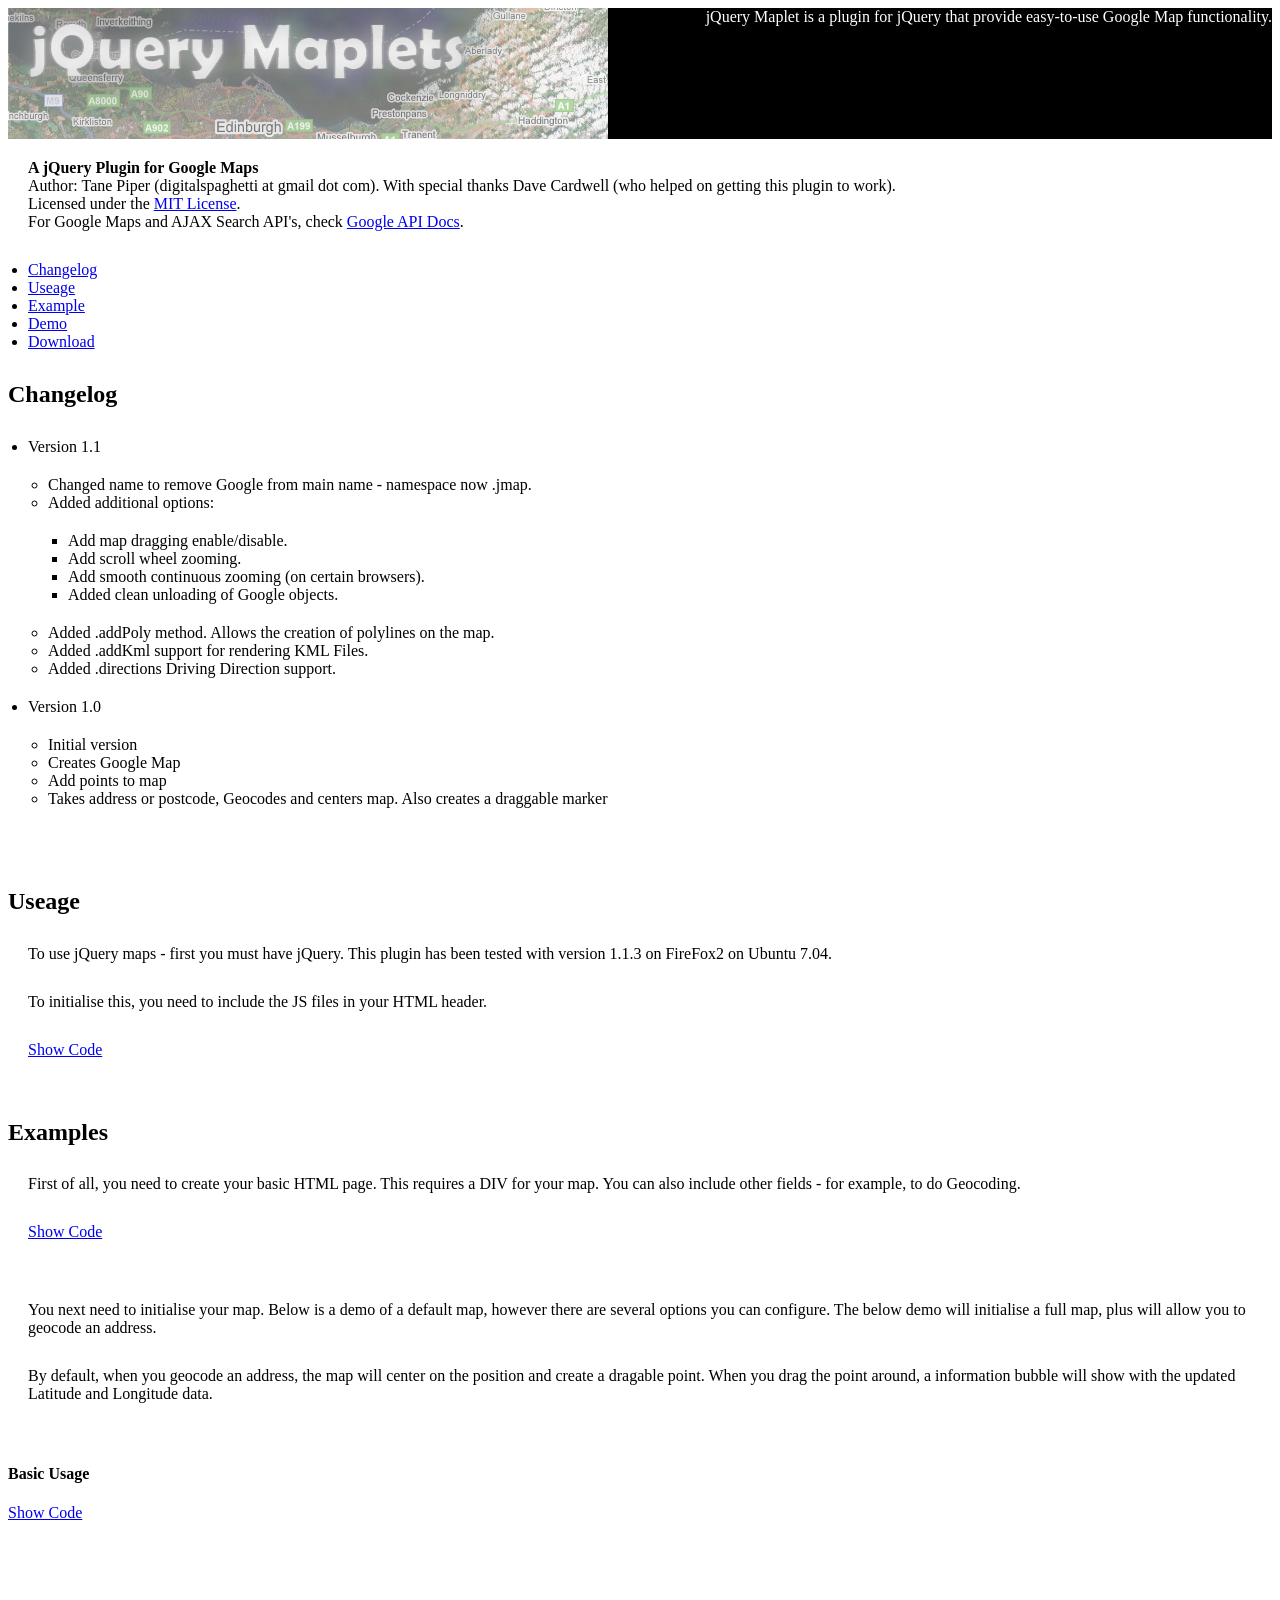
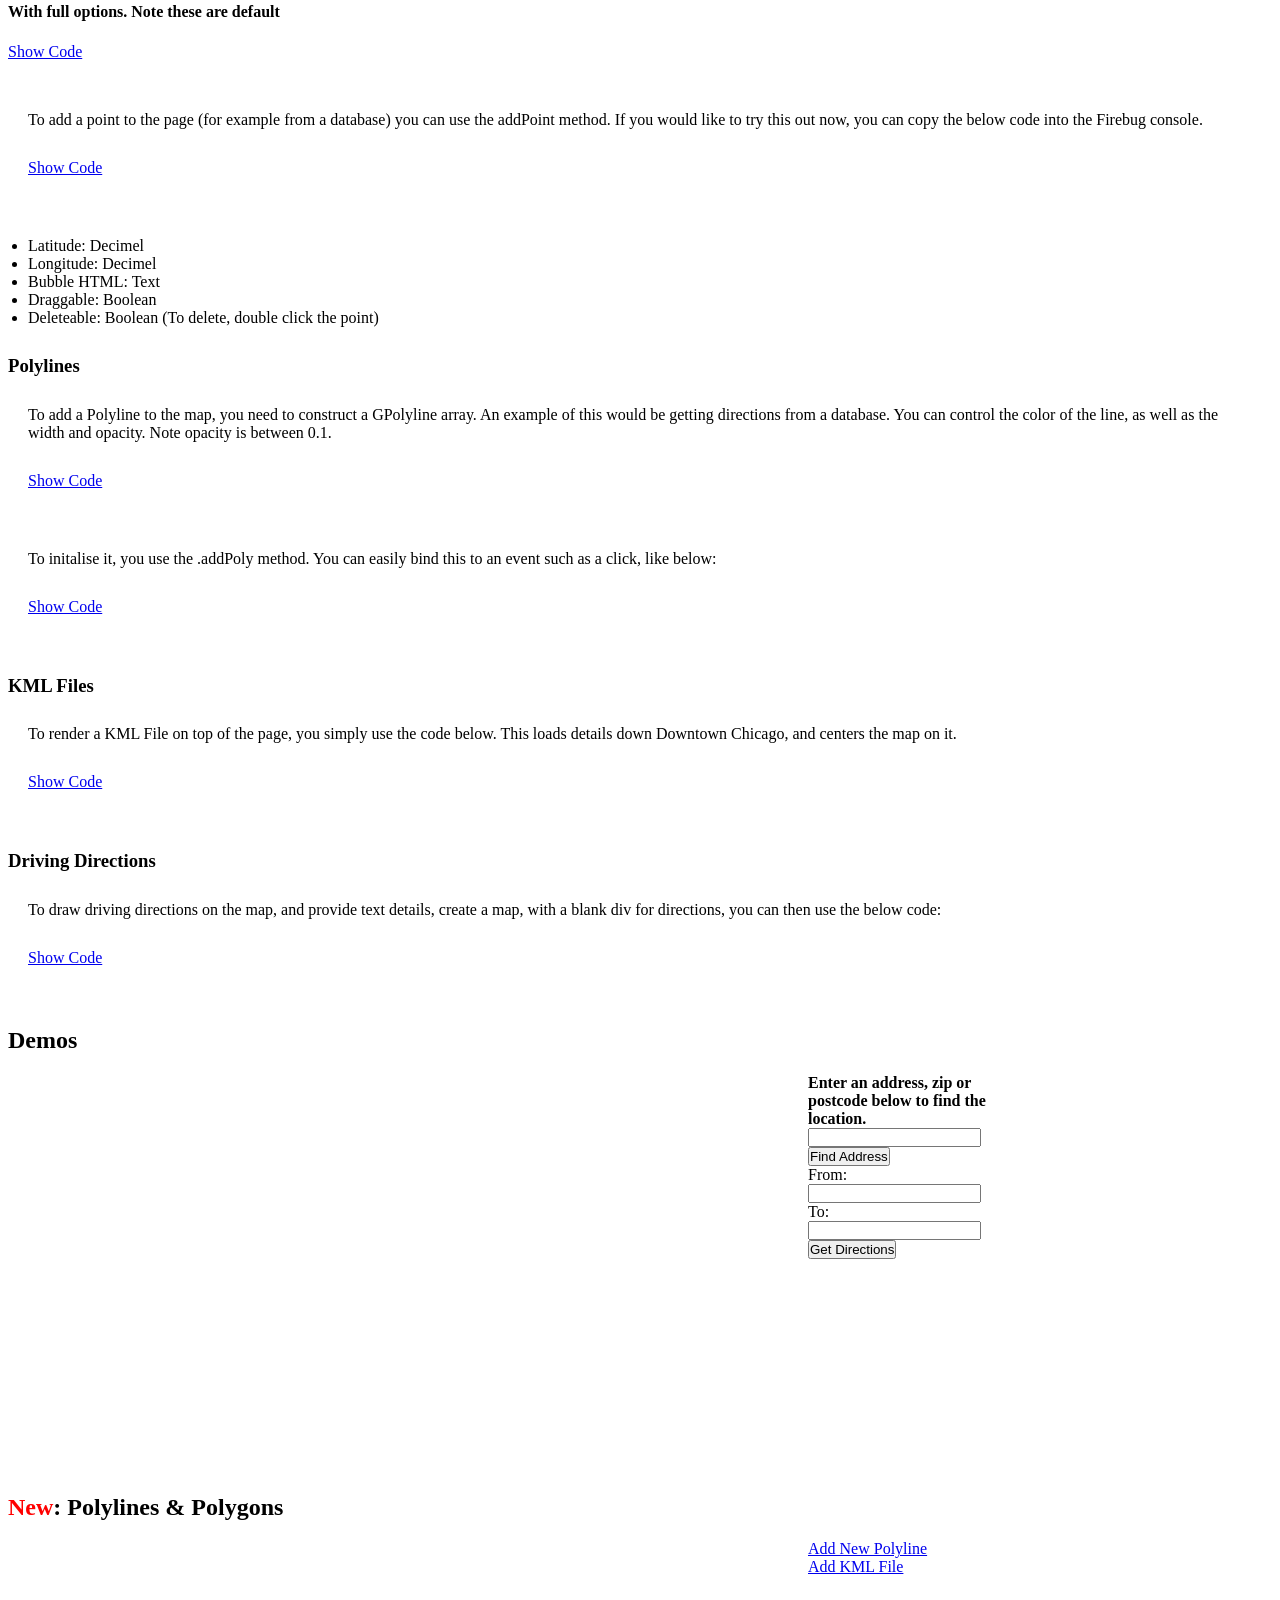
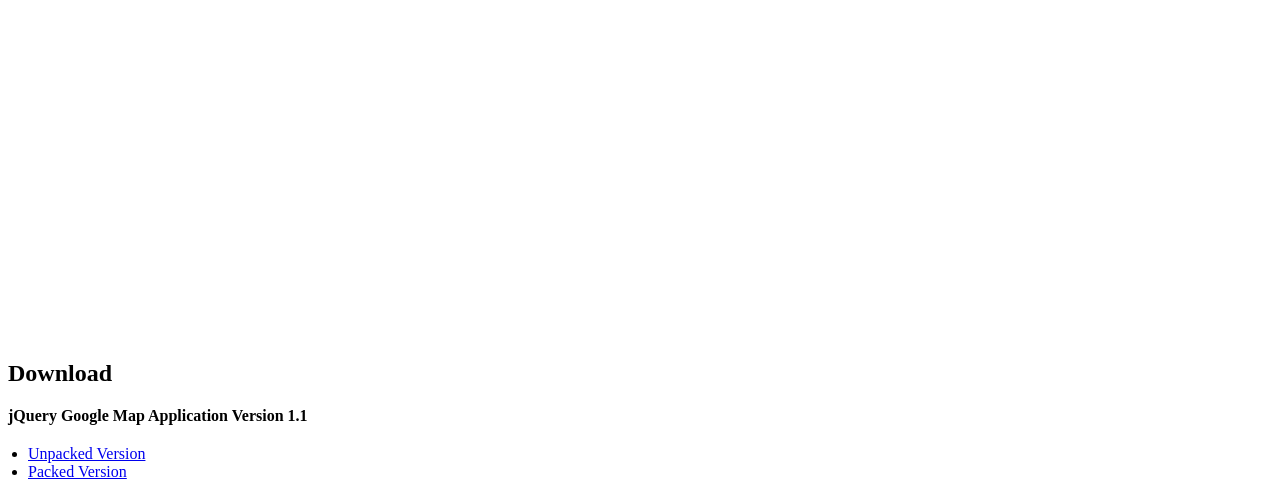
==== trunk/index.html @ 589b8d6c "Initial Import of 1.1 Codebase" ====
<?xml version="1.0" encoding="UTF-8" ?>
<!DOCTYPE html PUBLIC "-//W3C//DTD XHTML 1.0 Strict//EN"
"http://www.w3.org/TR/xhtml1/DTD/xhtml1-strict.dtd">
<html xmlns="http://www.w3.org/1999/xhtml"
xmlns:v="urn:schemas-microsoft-com:vml">
	<head>
		<meta http-equiv="Content-Type" content="text/html; charset=utf-8" />
		<title>jQuery Maps</title>
		<style type="text/css">
			v\:* { behavior:url(#default#VML);}
		</style>
		<script src="http://maps.google.com/maps?file=api&v=2&key=ABQIAAAApCYnM8S-TSRBhQk16Ynr4BQsdKsyZnhdiIFVYLirST5eeJJrrBSLEOe2KFlwraCMKFXFl41xy8sfMw" type="text/javascript"></script>
		<script src="http://www.google.com/uds/api?file=uds.js&v=1.0&key=ABQIAAAApCYnM8S-TSRBhQk16Ynr4BQsdKsyZnhdiIFVYLirST5eeJJrrBSLEOe2KFlwraCMKFXFl41xy8sfMw" type="text/javascript"></script>
		<script src="jquery.js" type="text/javascript"></script>
		<script src="jquery.jmaps.js" type="text/javascript"></script>

		<script type="text/javascript">
			$('document').ready(function(){
				$("#gmap").jmap();
				$("#gmap").myMap().setCenter(new GLatLng(55.958387,-3.162367), 10);
				$("#gmap2").jmap();
				$("#gmap2").myMap().setCenter(new GLatLng(55.958387,-3.162367), 10);
				var polyline = new GPolyline([
    					new GLatLng(55.958387, -3.162367),
    					new GLatLng(55.95189103287788, -3.18878173828125),
    					new GLatLng(55.9447781445014, -3.21624755859375)
				], "#FF0000", 10,1);
				$("#gmap2").addPoly(polyline);
	
				var polyline2 = new GPolyline([
					new GLatLng(55.9418941688752, -3.2910919189453125),
					new GLatLng(55.94593167462068, -3.2179641723632812),
					new GLatLng(55.922469807800354, -3.2471466064453125)
				], "#00FF00", 10, 1);
		
			$("a.addline").bind('click', function(){
				$("#gmap2").addPoly(polyline2);
				return false;
			});

			$("a.showcode").bind("click", function(){
				var showdiv = $(this).attr("href");
				$(showdiv).toggle("fast");
				return false;
			});
			
			$("a.add-kml").bind("click", function(){
				$("#gmap2").addKml("http://mapgadgets.googlepages.com/cta.kml");	
				$("#gmap2").myMap().setCenter(new GLatLng(41.88414, -87.63238), 10);
				return false;
			});
			$("#getDirections").bind("click", function(){
				var from = $("#from").attr('value');
				var to = $("#to").attr('value');
				$("#gmap").directions("from: " + from + " to: " + to, "mydirections");	
				$("#from").attr('value', to);
				$("#to").attr('value', '');
				return false;
			});
		});
	</script>
	<style type="text/css">
	*, body { margin: 0, 10px; padding: 0; }
	p, ul { margin:10px; padding:10px;}
	code, pre {width: 80%; text-align:left; margin:0 auto; padding:1px; overflow:hide}
	</style>
	</head>
	<body>
	
	
	<div style="width:100%; height:131px; background:url('images/header.png') #000 no-repeat;" /><span style="float:right;color:#fff;">jQuery Maplet is a plugin for jQuery that provide easy-to-use Google Map functionality.</span></div>
	<p>
	<strong>A jQuery Plugin for Google Maps</strong><br />
	Author: <span class="hcard"><span class="fn">Tane Piper</span></span> (digitalspaghetti at gmail dot com).  With special thanks Dave Cardwell (who helped on getting this plugin to work).<br />
	Licensed under the <a href="http://www.opensource.org/licenses/mit-license.php" rel="licence">MIT License</a>.<br />
	For Google Maps and AJAX Search API's, check <a href="http://api.google.com">Google API Docs</a>.
	</p>

	<ul>
		<li><a href="#changelog">Changelog</a></li>
		<li><a href="#useage">Useage</a></li>
		<li><a href="#example">Example</a></li>
		<li><a href="#demo">Demo</a></li>
		<li><a href="#download">Download</a></li>
	</ul>

	<a name="changelog"><h2>Changelog</h2></a>
	
	<ul>
		<li>Version 1.1
			<ul>
				<li>Changed name to remove Google from main name - namespace now .jmap.</li>
				<li>Added additional options:
					<ul>
						<li>Add map dragging enable/disable.</li>
						<li>Add scroll wheel zooming.</li>
						<li>Add smooth continuous zooming (on certain browsers).</li>
						<li>Added clean unloading of Google objects.</li>
					</ul>
				</li>
				<li>Added .addPoly method.  Allows the creation of polylines on the map.</li>
				<li>Added .addKml support for rendering KML Files.</li>
				<li>Added .directions Driving Direction support.</li>
			</ul>
		</li>
		<li>Version 1.0
		<ul>
			<li>Initial version</li>
			<li>Creates Google Map</li>
			<li>Add points to map</li>
			<li>Takes address or postcode, Geocodes and centers map.  Also creates a draggable marker</li>
		</ul>
		</li>
	</ul>
	</p>
	
	<a name="useage"><h2>Useage</h2></a>
	<p>
		
		To use jQuery maps - first you must have jQuery.  This plugin has been tested with version 1.1.3 on FireFox2 on Ubuntu 7.04.
	</p>
	<p>
		To initialise this, you need to include the JS files in your HTML header.
	</p>
	<p>
		<a class="showcode" href="#jsinclude">Show Code</a>
		<pre style="background-color:#aaa;border:2px solid #000;display:none" id="jsinclude">
		&lt;script src="http://maps.google.com/maps?file=api&v=2&key=YOURKEY"type="text/javascript">&lt;/script>
 		&lt;script src="http://www.google.com/uds/api?file=uds.js&v=1.0&key=YOURKEY"type="text/javascript">&lt;/script>
 		&lt;script src="jquery.js"type="text/javascript">&lt;/script>
 		&lt;script src="jquery.jmap.js"type="text/javascript">&lt;/script>
		</pre>
	</p>
	<a name="example"><h2>Examples</h2></a>
	<p>
		First of all, you need to create your basic HTML page.  This requires a DIV
		for your map.  You can also include other fields - for example, to do Geocoding.
	</p>
	<p>
		<a class="showcode" href="#basicpage">Show Code</a>
		<pre style="background-color:#aaa;border:2px solid #000;display:none" id="basicpage">
			&lt;div id="gmap" style="float:left;width:800px;height:400px;">&lt;/div>
			&lt;div style="float:left;width:15%">
				&lt;strong>Find Address&lt;/strong>
				&lt;input type="text" id="Address" />
				&lt;input type="submit" id="findaddress" />
			&lt;/div>
		</pre>
	</p>
	
	<p>
		You next need to initialise your map.  Below is a demo of a default map, however there are several options you can configure.
		The below demo will initialise a full map, plus will allow you to geocode an address.	
	</p>
	<p>
		By default, when you geocode an address, the map will center on the position and create a dragable point.  When you drag the
		point around, a information bubble will show with the updated Latitude and Longitude data.
	</p>
	<p>
		<h4>Basic Usage</h4>
		<a class="showcode" href="#basicinit">Show Code</a>
		<pre style="background-color:#aaa;border:2px solid #000;display:none" id="basicinit">
			$('document').ready(function(){ 
				$('#gmap').jmap();
			});
		</pre>
	</p>
	<p>
		<h4>With full options.  Note these are default</h4>
		<a class="showcode" href="#fulloptions">Show Code</a>
		<pre style="background-color:#aaa;border:2px solid #000;display:none" id="fulloptions">
			$('document').ready(function(){ 
				$('#gmap').jmap({
					maptype: G_HYBRID_TYPE,
					center: [55.958858,-3.162302],
					zoom: 12,
					control: "small",
					showtype: true,
					showoverview: true,
					dragging: true,
					scrollzoom: true,
					smoothzoom: true,
					searchfield: "#Address",
					searchbutton: "#findaddress"
				},settings);
				});
			});
		</pre>
	</p>
	<p>
		To add a point to the page (for example from a database) you can use the addPoint method.  If you would like to try this out
		now, you can copy the below code into the Firebug console.
	</p>
	<p>
		<a class="showcode" href="#addpoint">Show Code</a>
		<pre style="background-color:#aaa;border:2px solid #000;display:none" id="addpoint">
				$('#gmap').addPoint('55.948286','-3.200111', 'Point1', false, false);
		</pre>
	</p>
	<ul>
		<li>Latitude: Decimel</li>
		<li>Longitude: Decimel</li>
		<li>Bubble HTML: Text</li>
		<li>Draggable: Boolean</li>
		<li>Deleteable: Boolean (To delete, double click the point)</li>
	</ul>
	<h3>Polylines</h3>
	<p>
		To add a Polyline to the map, you need to construct a GPolyline array.  An example of this would be getting directions from a database.  You can control the color of the line, as well as the width and opacity.  Note opacity is between 0.1.
	</p>
	<p>
		<a class="showcode" href="#polyline">Show Code</a>
		<pre style="background-color:#aaa;border:2px solid #000;display:none" id="polyline">
				&lt;script type="text/javascript">
					var polyline = new GPolyline([
    						new GLatLng(55.958387, -3.162367),
    						new GLatLng(55.95189103287788, -3.18878173828125),
    						new GLatLng(55.9447781445014, -3.21624755859375)
					], "#FF0000", 10,1);
				&lt;/script>
		</pre>
	</p>
	<p>
		To initalise it, you use the .addPoly method.  You can easily bind this to an event such as a click, like below:
	<p>
		<a class="showcode" href="#renderpolyline">Show Code</a>
		<pre style="background-color:#aaa;border:2px solid #000;display:none" id="renderpolyline">
				$('a.addpoly').bind('click', function(){
					$('#gmap').addPoly(polyline);
				});
		</pre>
	</p>
	<h3>KML Files</h3>
	<p>
		To render a KML File on top of the page, you simply use the code below.  This loads details down Downtown Chicago, and centers
		the map on it.
	<p>
		<a class="showcode" href="#renderkml">Show Code</a>
		<pre style="background-color:#aaa;border:2px solid #000;display:none" id="renderkml">
				$("#gmap2").addKml("http://mapgadgets.googlepages.com/cta.kml");	
				$("#gmap2").myMap().setCenter(new GLatLng(41.88414, -87.63238), 10);
		</pre>
	</p>
	<h3>Driving Directions</h3>
	<p>
		To draw driving directions on the map, and provide text details, create a map, with a blank div for directions, you can
		then use the below code: 
	<p>
		<a class="showcode" href="#directions">Show Code</a>
		<pre style="background-color:#aaa;border:2px solid #000;display:none" id="directions">
				$("#gmap").directions("from: New York to: Toronto" , "directions");
		</pre>
	</p>
	
	<a name="demo"><h2>Demos</h2></a>
	<div id="gmap" style="float:left;width:800px;height:400px;"></div>

	<div style="float:left;width:15%">
		<strong>Enter an address, zip or postcode below to find the location.</strong>
		<input type="text" id="Address" /><br />
		<input type="submit" value="Find Address" id="findaddress" />
		<br />
		From: <input type="text" id="from" /><br />
		To: <input type="text" id="to" /><br />
		<input type="submit" value="Get Directions" id="getDirections" />
		<div id="mydirections" style="max-height:250px; overflow:auto;"></div>
	</div>
	<br style="clear:both;" />
	<h2><span style="color:red">New</span>: Polylines & Polygons</h2>
	<div id="gmap2" style="float:left;width:800px;height:400px;"></div>
	<div style="float:left;width:15%">
		<a href="#" class="addline">Add New Polyline</a>
		<br />
		<a href="#" class="add-kml">Add KML File</a>
	</div>
	<br style="clear:both;" />
	<a name="download"><h2>Download</h2></a>
		<strong>jQuery Google Map Application Version 1.1</strong>
		<ul>
		<li><a href="http://jmaps.googlecode.com/files/jquery.jmaps.js">Unpacked Version</a></li>
		<li><a href="http://jmaps.googlecode.com/files/jquery.jmaps.packed.js">Packed Version</a></li>
		</ul>
	</body>
</html>
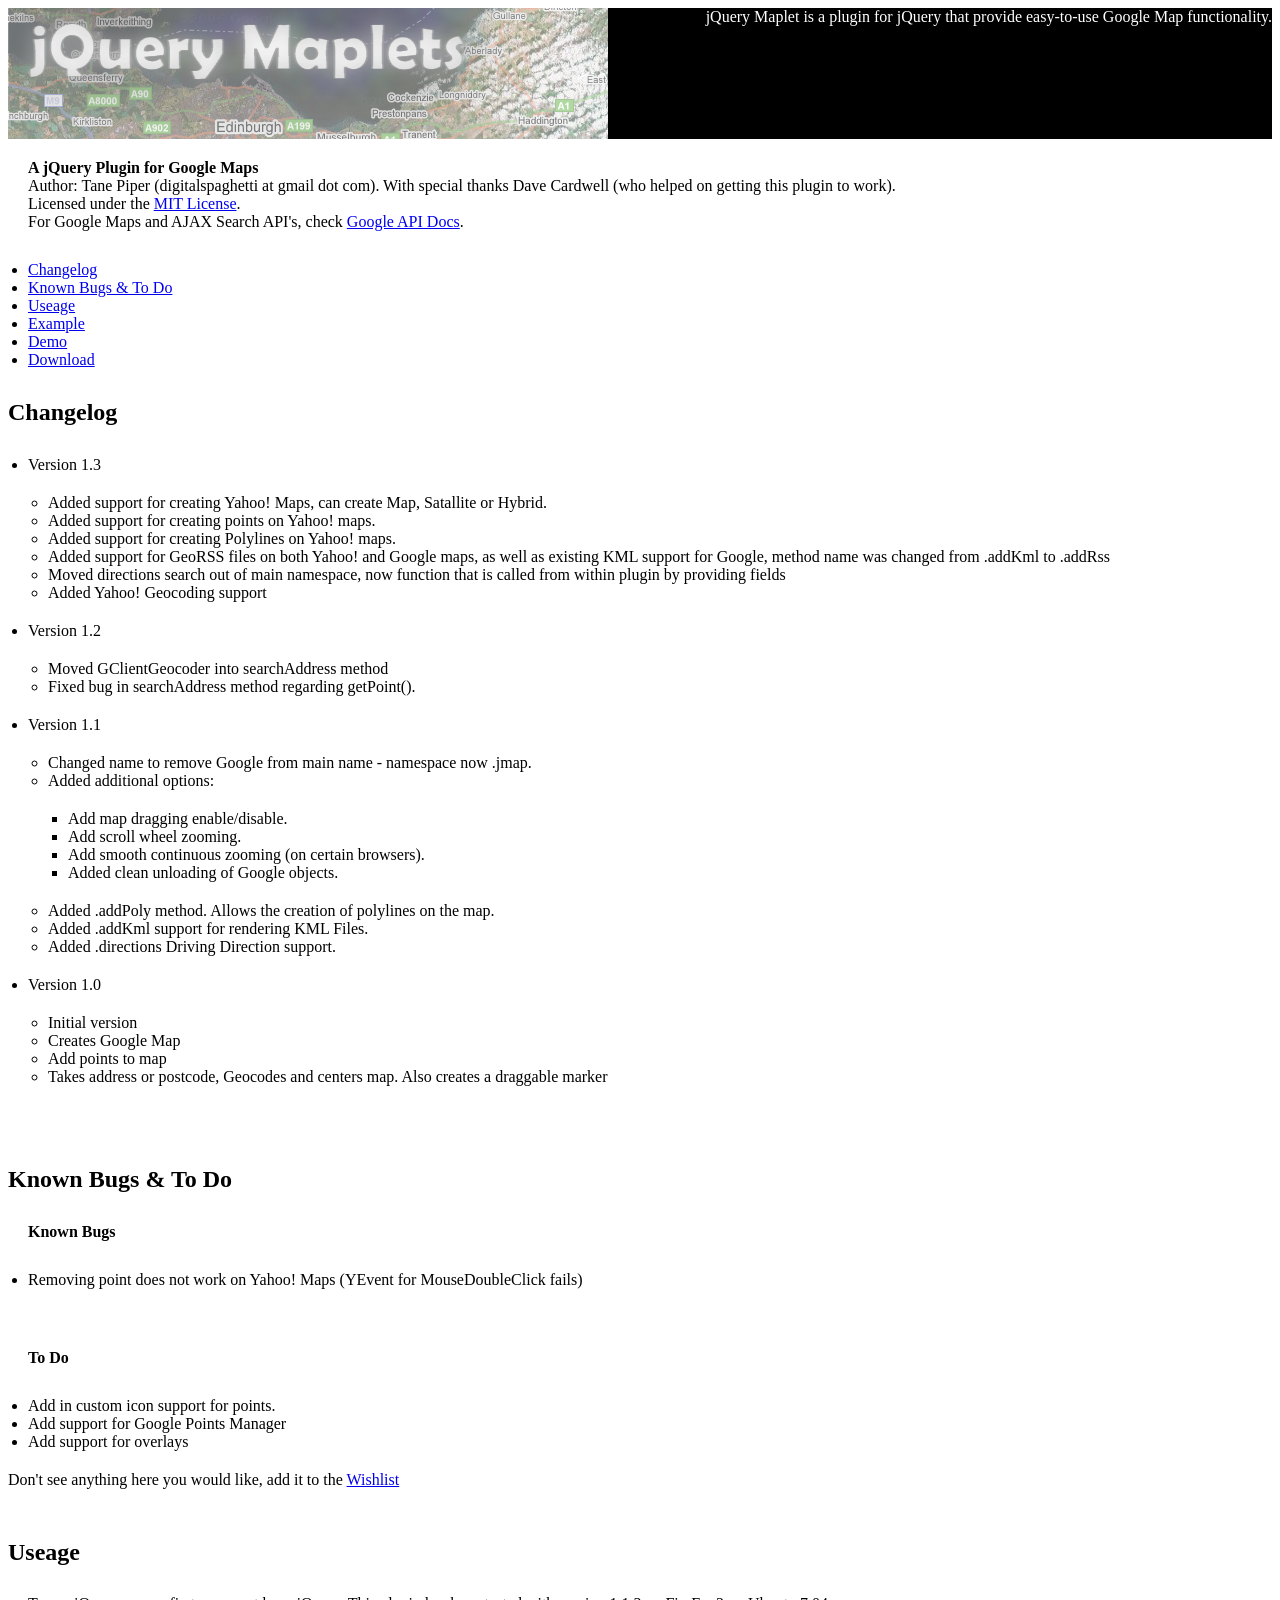
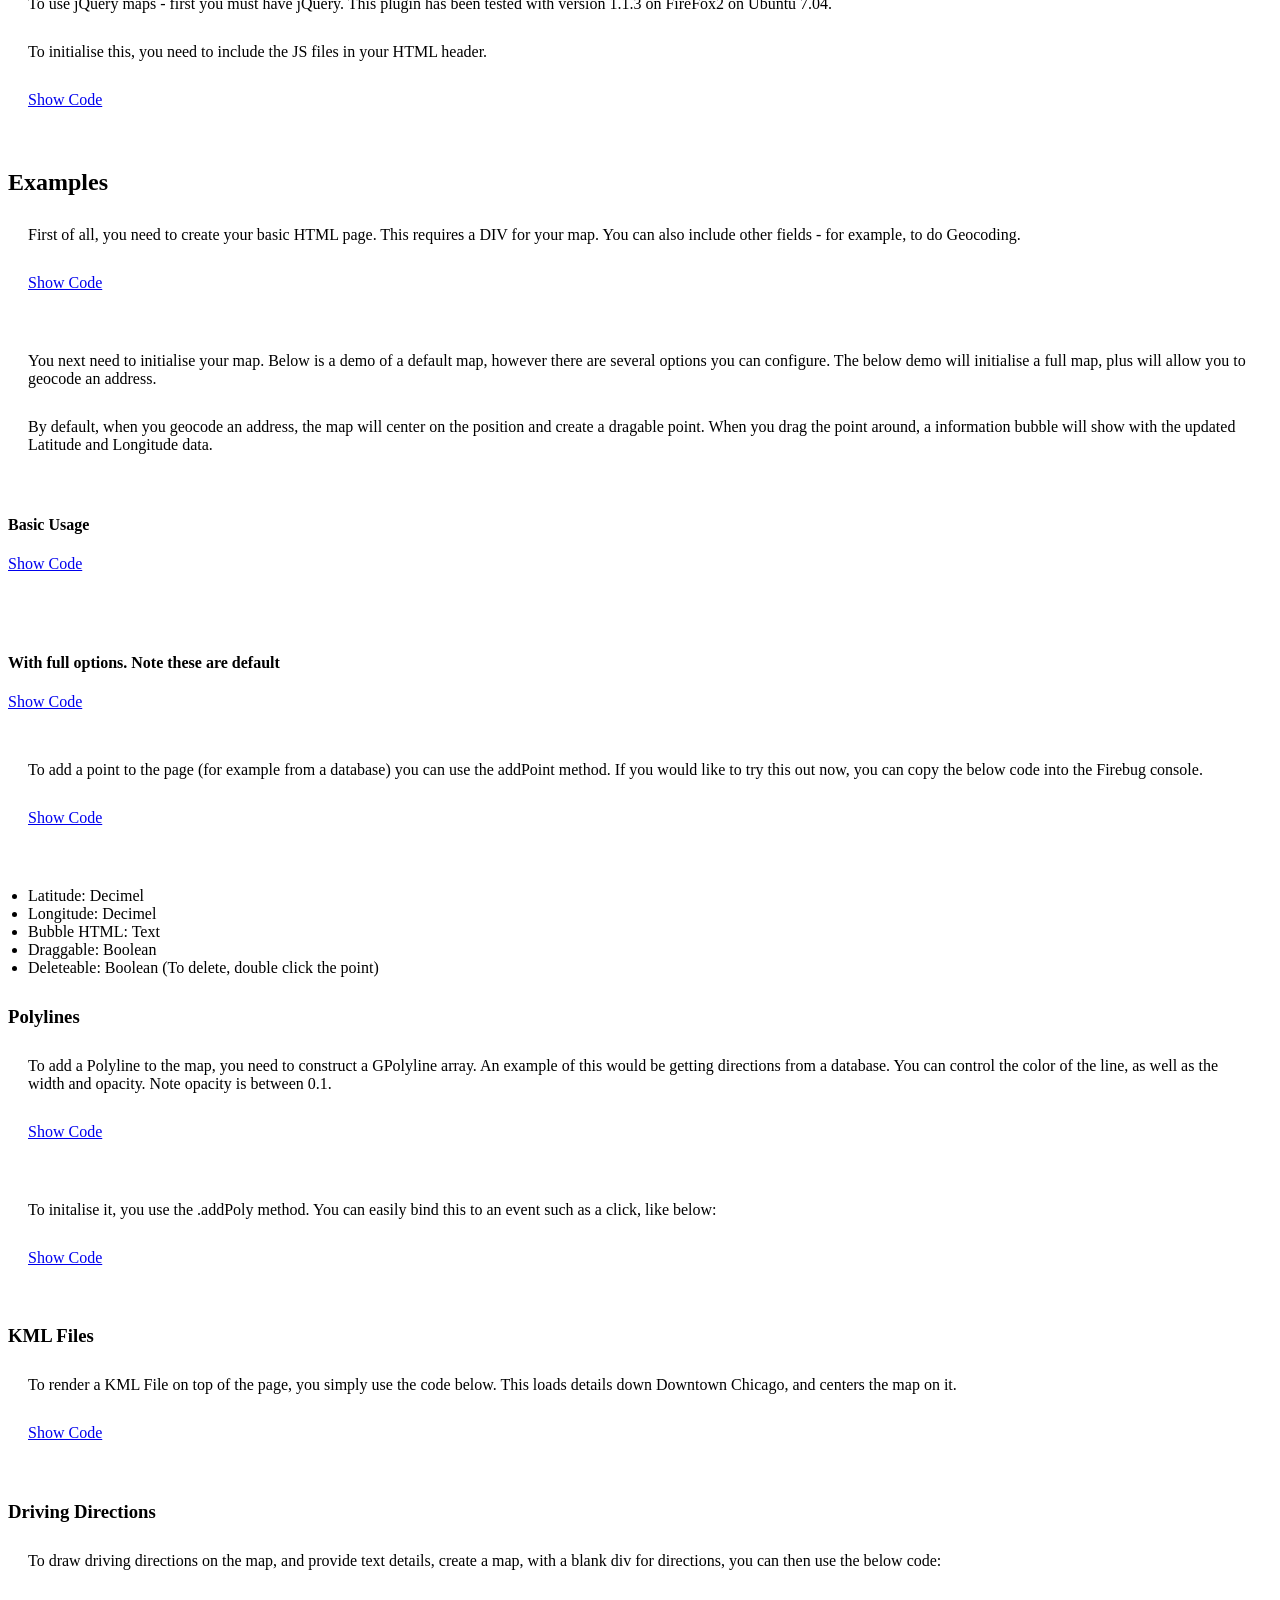
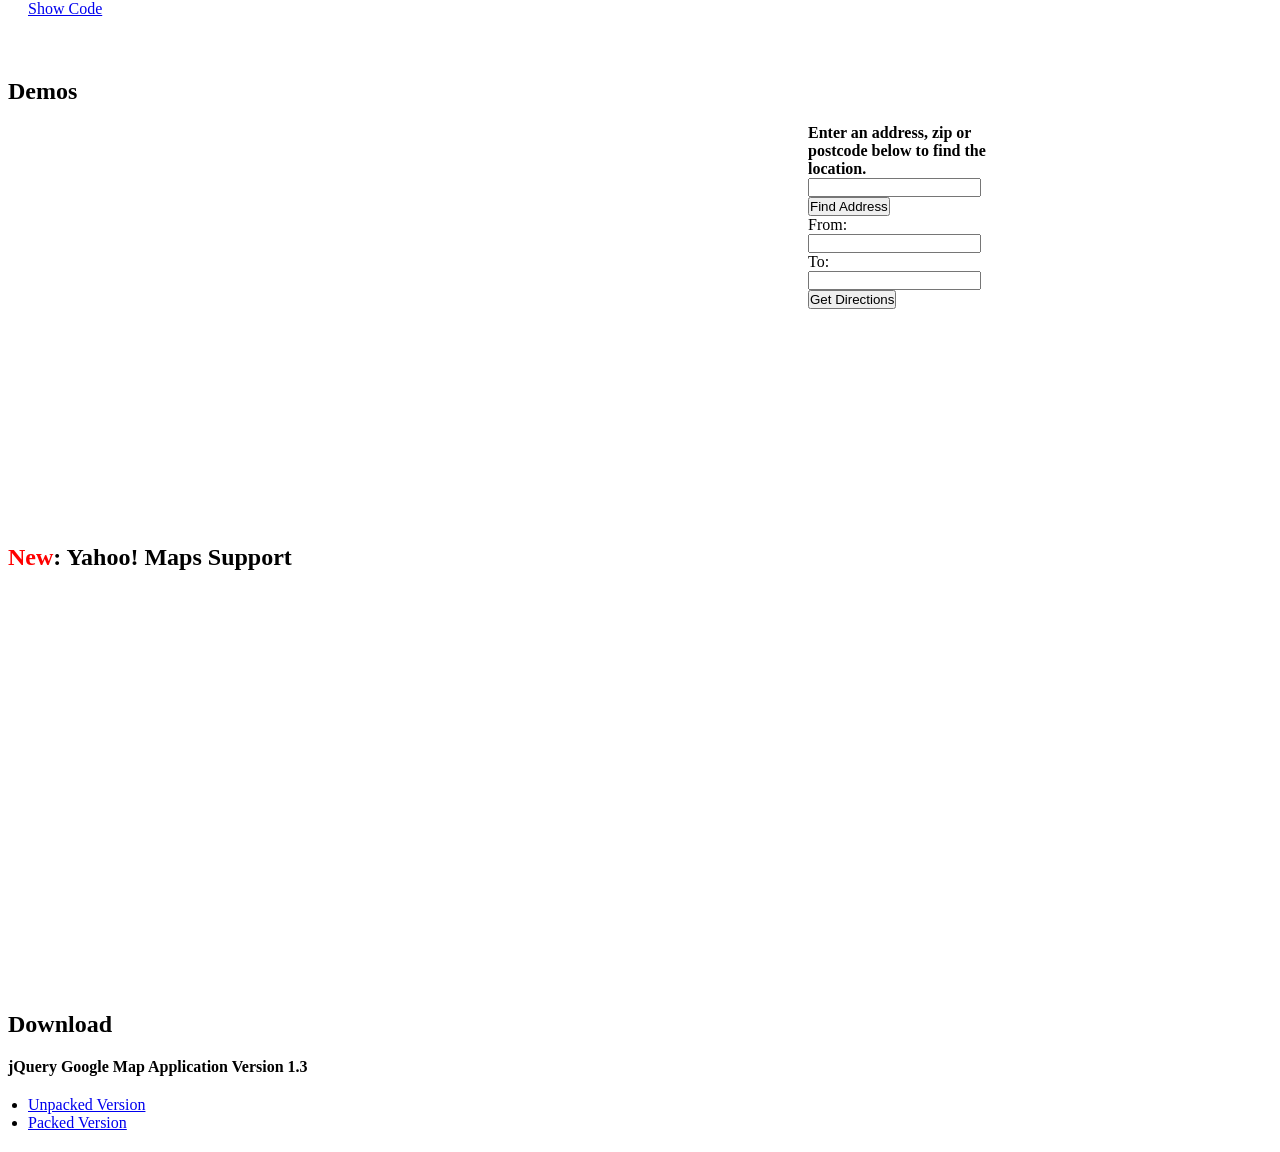
==== commit 80abc5de: "Merged 1.3 code into trunk" ====
--- a/trunk/index.html
+++ b/trunk/index.html
@@ -11,50 +11,20 @@
 		</style>
 		<script src="http://maps.google.com/maps?file=api&v=2&key=ABQIAAAApCYnM8S-TSRBhQk16Ynr4BQsdKsyZnhdiIFVYLirST5eeJJrrBSLEOe2KFlwraCMKFXFl41xy8sfMw" type="text/javascript"></script>
 		<script src="http://www.google.com/uds/api?file=uds.js&v=1.0&key=ABQIAAAApCYnM8S-TSRBhQk16Ynr4BQsdKsyZnhdiIFVYLirST5eeJJrrBSLEOe2KFlwraCMKFXFl41xy8sfMw" type="text/javascript"></script>
+		<script type="text/javascript" src="http://api.maps.yahoo.com/ajaxymap?v=3.7&appid=ZYUn2tzV34GgW8J17pi3Gs_HoHGntvd.3km8IQmp.sLKNa8GYwVKyei4Ld6VonBeHHNqBNL9EXA-"></script>
+		
 		<script src="jquery.js" type="text/javascript"></script>
+		<script src="chili-1.7.pack.js" type="text/javascript"></script>
 		<script src="jquery.jmaps.js" type="text/javascript"></script>
 
 		<script type="text/javascript">
 			$('document').ready(function(){
 				$("#gmap").jmap();
-				$("#gmap").myMap().setCenter(new GLatLng(55.958387,-3.162367), 10);
-				$("#gmap2").jmap();
-				$("#gmap2").myMap().setCenter(new GLatLng(55.958387,-3.162367), 10);
-				var polyline = new GPolyline([
-    					new GLatLng(55.958387, -3.162367),
-    					new GLatLng(55.95189103287788, -3.18878173828125),
-    					new GLatLng(55.9447781445014, -3.21624755859375)
-				], "#FF0000", 10,1);
-				$("#gmap2").addPoly(polyline);
-	
-				var polyline2 = new GPolyline([
-					new GLatLng(55.9418941688752, -3.2910919189453125),
-					new GLatLng(55.94593167462068, -3.2179641723632812),
-					new GLatLng(55.922469807800354, -3.2471466064453125)
-				], "#00FF00", 10, 1);
-		
-			$("a.addline").bind('click', function(){
-				$("#gmap2").addPoly(polyline2);
-				return false;
-			});
+				$("#gmap2").jmap({provider: "yahoo"});
 
 			$("a.showcode").bind("click", function(){
 				var showdiv = $(this).attr("href");
 				$(showdiv).toggle("fast");
-				return false;
-			});
-			
-			$("a.add-kml").bind("click", function(){
-				$("#gmap2").addKml("http://mapgadgets.googlepages.com/cta.kml");	
-				$("#gmap2").myMap().setCenter(new GLatLng(41.88414, -87.63238), 10);
-				return false;
-			});
-			$("#getDirections").bind("click", function(){
-				var from = $("#from").attr('value');
-				var to = $("#to").attr('value');
-				$("#gmap").directions("from: " + from + " to: " + to, "mydirections");	
-				$("#from").attr('value', to);
-				$("#to").attr('value', '');
 				return false;
 			});
 		});
@@ -62,7 +32,22 @@
 	<style type="text/css">
 	*, body { margin: 0, 10px; padding: 0; }
 	p, ul { margin:10px; padding:10px;}
-	code, pre {width: 80%; text-align:left; margin:0 auto; padding:1px; overflow:hide}
+	pre {width: 80%; text-align:left; margin:0 auto; padding:1px; overflow:hide}
+	.jscom, .mix htcom   { color: #4040c2; }
+	.com      { color: green; }
+	.regexp   { color: maroon; }
+	.string   { color: teal; }
+	.keywords { color: blue; }
+	.global   { color: #008; }
+	.numbers  { color: #880; }
+	.comm     { color: green; }
+	.tag      { color: blue; }
+	.entity   { color: blue; }
+	.string   { color: teal; }
+	.aname    { color: maroon; }
+	.avalue   { color: maroon; }
+	.jquery   { color: #00a; }
+	.plugin   { color: red; }
 	</style>
 	</head>
 	<body>
@@ -78,6 +63,7 @@
 
 	<ul>
 		<li><a href="#changelog">Changelog</a></li>
+		<li><a href="#known-todo">Known Bugs & To Do</a></li>
 		<li><a href="#useage">Useage</a></li>
 		<li><a href="#example">Example</a></li>
 		<li><a href="#demo">Demo</a></li>
@@ -87,6 +73,23 @@
 	<a name="changelog"><h2>Changelog</h2></a>
 	
 	<ul>
+		<li>Version 1.3
+			<ul>
+				<li>Added support for creating Yahoo! Maps, can create Map, Satallite or Hybrid.</li>
+				<li>Added support for creating points on Yahoo! maps.</li>
+				<li>Added support for creating Polylines on Yahoo! maps.</li>
+				<li>Added support for GeoRSS files on both Yahoo! and Google maps, as well as existing KML support for Google, method name was changed from .addKml to .addRss</li>
+				<li>Moved directions search out of main namespace, now function that is called from within plugin by providing fields</li>
+				<li>Added Yahoo! Geocoding support</li>
+			</ul>
+		</li>
+		<li>Version 1.2
+			<ul>
+				<li>Moved GClientGeocoder into searchAddress method</li>
+				<li>Fixed bug in searchAddress method regarding getPoint().</li>
+			</ul>
+		
+		</li>
 		<li>Version 1.1
 			<ul>
 				<li>Changed name to remove Google from main name - namespace now .jmap.</li>
@@ -114,6 +117,23 @@
 	</ul>
 	</p>
 	
+	<a name="known-todo"><h2>Known Bugs &amp; To Do</h2></a>
+	<p>
+		<strong>Known Bugs</strong>
+		<ul>
+			<li>Removing point does not work on Yahoo! Maps (YEvent for MouseDoubleClick fails)</li>
+		</ul>
+	</p>
+	<p>
+		<strong>To Do</strong>
+		<ul>
+			<li>Add in custom icon support for points.</li>
+			<li>Add support for Google Points Manager</li>
+			<li>Add support for overlays</li>
+		</ul>
+		Don't see anything here you would like, add it to the <a href="http://code.google.com/p/jmaps/issues/list">Wishlist</a>
+	</p>
+	
 	<a name="useage"><h2>Useage</h2></a>
 	<p>
 		
@@ -124,11 +144,13 @@
 	</p>
 	<p>
 		<a class="showcode" href="#jsinclude">Show Code</a>
-		<pre style="background-color:#aaa;border:2px solid #000;display:none" id="jsinclude">
+		<pre style="background-color:#aaa;border:2px solid #000;display:none" id="jsinclude"
+		<code class="mix">
 		&lt;script src="http://maps.google.com/maps?file=api&v=2&key=YOURKEY"type="text/javascript">&lt;/script>
  		&lt;script src="http://www.google.com/uds/api?file=uds.js&v=1.0&key=YOURKEY"type="text/javascript">&lt;/script>
  		&lt;script src="jquery.js"type="text/javascript">&lt;/script>
  		&lt;script src="jquery.jmap.js"type="text/javascript">&lt;/script>
+		</code>
 		</pre>
 	</p>
 	<a name="example"><h2>Examples</h2></a>
@@ -139,12 +161,14 @@
 	<p>
 		<a class="showcode" href="#basicpage">Show Code</a>
 		<pre style="background-color:#aaa;border:2px solid #000;display:none" id="basicpage">
+		<code class="mix">
 			&lt;div id="gmap" style="float:left;width:800px;height:400px;">&lt;/div>
 			&lt;div style="float:left;width:15%">
 				&lt;strong>Find Address&lt;/strong>
 				&lt;input type="text" id="Address" />
 				&lt;input type="submit" id="findaddress" />
 			&lt;/div>
+		</code>
 		</pre>
 	</p>
 	
@@ -160,15 +184,18 @@
 		<h4>Basic Usage</h4>
 		<a class="showcode" href="#basicinit">Show Code</a>
 		<pre style="background-color:#aaa;border:2px solid #000;display:none" id="basicinit">
+		<code class="mix">
 			$('document').ready(function(){ 
 				$('#gmap').jmap();
 			});
+		</code>
 		</pre>
 	</p>
 	<p>
 		<h4>With full options.  Note these are default</h4>
 		<a class="showcode" href="#fulloptions">Show Code</a>
 		<pre style="background-color:#aaa;border:2px solid #000;display:none" id="fulloptions">
+		<code class="mix">
 			$('document').ready(function(){ 
 				$('#gmap').jmap({
 					maptype: G_HYBRID_TYPE,
@@ -185,6 +212,7 @@
 				},settings);
 				});
 			});
+		</code>
 		</pre>
 	</p>
 	<p>
@@ -194,7 +222,9 @@
 	<p>
 		<a class="showcode" href="#addpoint">Show Code</a>
 		<pre style="background-color:#aaa;border:2px solid #000;display:none" id="addpoint">
+		<code class="mix">
 				$('#gmap').addPoint('55.948286','-3.200111', 'Point1', false, false);
+		</code>
 		</pre>
 	</p>
 	<ul>
@@ -211,6 +241,7 @@
 	<p>
 		<a class="showcode" href="#polyline">Show Code</a>
 		<pre style="background-color:#aaa;border:2px solid #000;display:none" id="polyline">
+		<code class="mix">
 				&lt;script type="text/javascript">
 					var polyline = new GPolyline([
     						new GLatLng(55.958387, -3.162367),
@@ -218,6 +249,7 @@
     						new GLatLng(55.9447781445014, -3.21624755859375)
 					], "#FF0000", 10,1);
 				&lt;/script>
+		</code>
 		</pre>
 	</p>
 	<p>
@@ -225,9 +257,11 @@
 	<p>
 		<a class="showcode" href="#renderpolyline">Show Code</a>
 		<pre style="background-color:#aaa;border:2px solid #000;display:none" id="renderpolyline">
+		<code class="mix">
 				$('a.addpoly').bind('click', function(){
 					$('#gmap').addPoly(polyline);
 				});
+		</code>
 		</pre>
 	</p>
 	<h3>KML Files</h3>
@@ -237,8 +271,10 @@
 	<p>
 		<a class="showcode" href="#renderkml">Show Code</a>
 		<pre style="background-color:#aaa;border:2px solid #000;display:none" id="renderkml">
+		<code class="mix">
 				$("#gmap2").addKml("http://mapgadgets.googlepages.com/cta.kml");	
 				$("#gmap2").myMap().setCenter(new GLatLng(41.88414, -87.63238), 10);
+		</code>
 		</pre>
 	</p>
 	<h3>Driving Directions</h3>
@@ -248,7 +284,9 @@
 	<p>
 		<a class="showcode" href="#directions">Show Code</a>
 		<pre style="background-color:#aaa;border:2px solid #000;display:none" id="directions">
+		<code class="mix">
 				$("#gmap").directions("from: New York to: Toronto" , "directions");
+		</code>
 		</pre>
 	</p>
 	
@@ -266,19 +304,16 @@
 		<div id="mydirections" style="max-height:250px; overflow:auto;"></div>
 	</div>
 	<br style="clear:both;" />
-	<h2><span style="color:red">New</span>: Polylines & Polygons</h2>
+	<h2><span style="color:red">New</span>: Yahoo! Maps Support</h2>
 	<div id="gmap2" style="float:left;width:800px;height:400px;"></div>
 	<div style="float:left;width:15%">
-		<a href="#" class="addline">Add New Polyline</a>
-		<br />
-		<a href="#" class="add-kml">Add KML File</a>
 	</div>
 	<br style="clear:both;" />
 	<a name="download"><h2>Download</h2></a>
-		<strong>jQuery Google Map Application Version 1.1</strong>
+		<strong>jQuery Google Map Application Version 1.3</strong>
 		<ul>
-		<li><a href="http://jmaps.googlecode.com/files/jquery.jmaps.js">Unpacked Version</a></li>
-		<li><a href="http://jmaps.googlecode.com/files/jquery.jmaps.packed.js">Packed Version</a></li>
+		<li><a href="http://jmaps.googlecode.com/files/jquery.jmaps.1-3.js">Unpacked Version</a></li>
+		<li><a href="http://jmaps.googlecode.com/files/jquery.jmaps.packed.1-3.js">Packed Version</a></li>
 		</ul>
 	</body>
 </html>
